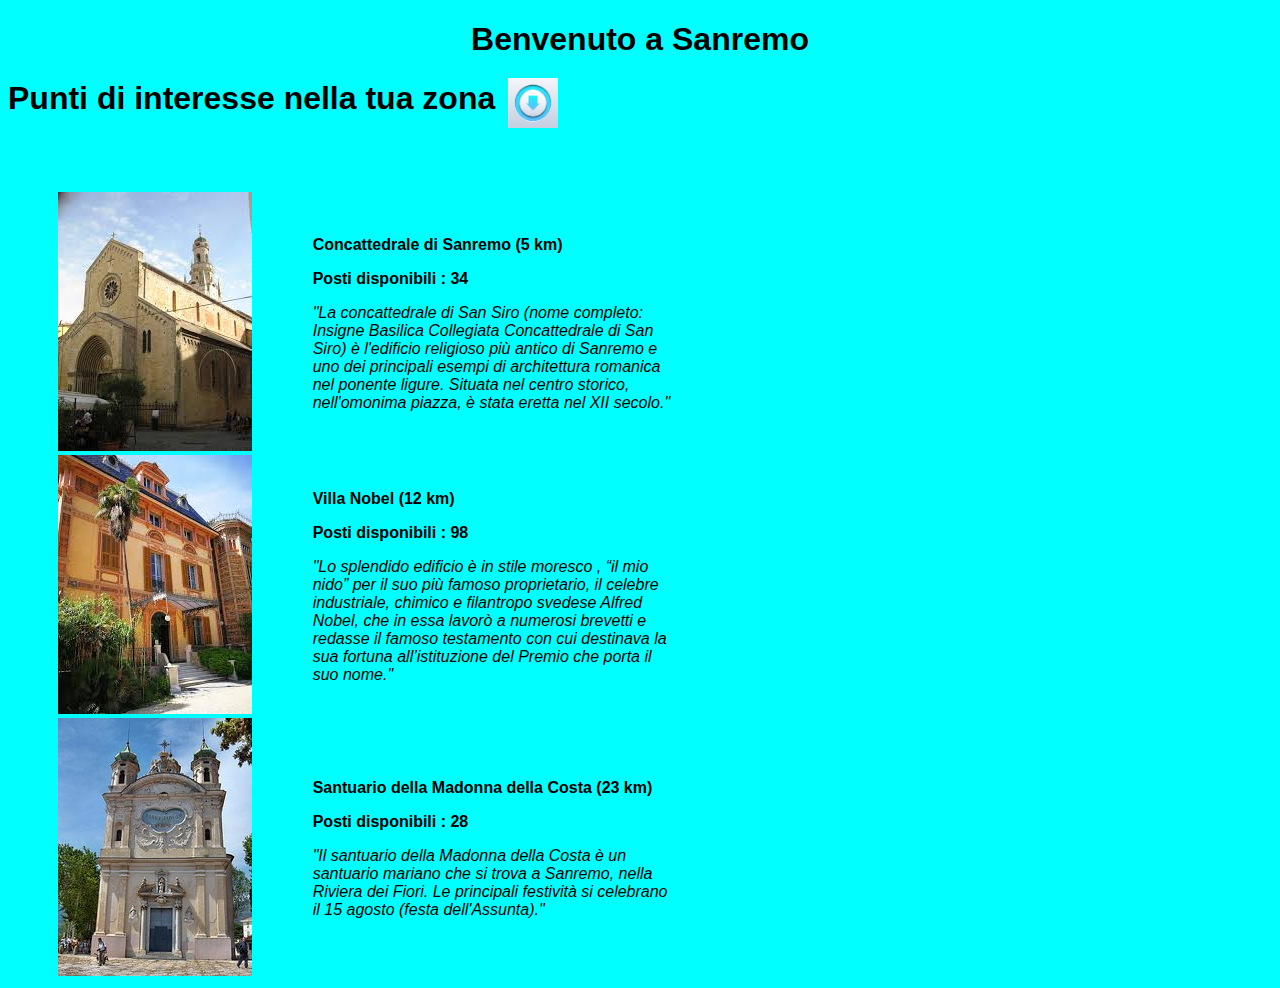
==== index.html @ ff166eb0 "Added index and style page" ====
<!DOCTYPE html>
<html lang="it">
<head>
  <meta charset="UTF-8">
  <meta name="viewport" content="width=device-width, initial-scale=1.0">
  <link rel="stylesheet" href="style.css">
  <h1 class="welcome">Benvenuto a Sanremo</h1>
  <div>
    <h1>Punti di interesse nella tua zona</h1>
    <img class="download" src="Scarica.jpg" alt="Scarica.jpg">
  </div>
</head>
<body>
  <div class="container"> 
    <div class="image">
      <img src="Concattedrale.jpg" alt="Concattedrale.jpg">
    </div>
    <div class="location">
      <p class="monument">Concattedrale di Sanremo (5 km)</p>
      <p class="disp">Posti disponibili : 34</p>
      <p class="description">"La concattedrale di San Siro (nome completo: Insigne Basilica Collegiata Concattedrale di San Siro) è l'edificio religioso più antico di Sanremo e uno dei principali esempi di architettura romanica nel ponente ligure. Situata nel centro storico, nell'omonima piazza, è stata eretta nel XII secolo."</p>
    </div>
  </div>
  <div class="container"> 
    <div class="image">
      <img src="VillaNobel.jpg" alt="VillaNobel.jpg">
    </div>
    <div class="location">
      <p class="monument">Villa Nobel (12 km)</p>
      <p class="disp">Posti disponibili : 98</p>
      <p class="description">"Lo splendido edificio è in stile moresco , “il mio nido” per il suo più famoso proprietario, il celebre industriale, chimico e filantropo svedese Alfred Nobel, che in essa lavorò a numerosi brevetti e redasse il famoso testamento con cui destinava la sua fortuna all’istituzione del Premio che porta il suo nome."</p>
    </div>
  </div>
  <div class="container"> 
    <div class="image">
      <img src="SantuarioMadonna.jpg" alt="SantuarioMadonna.jpg">
    </div>
    <div class="location">
      <p class="monument">Santuario della Madonna della Costa (23 km)</p>
      <p class="disp">Posti disponibili : 28</p>
      <p class="description">"Il santuario della Madonna della Costa è un santuario mariano che si trova a Sanremo, nella Riviera dei Fiori. Le principali festività si celebrano il 15 agosto (festa dell'Assunta)."</p>
    </div>
  </div>
</body>
</html>
---- style.css ----
.download{
  width:50px;
  height:50px;
  padding-left: 10px;
  position: relative;
  top:-60px;
  left:490px;

}
.container{
  display: flex;
  align-items: center;
  margin-left:50px;
}
.image{
  display: inline-block;
  vertical-align: middle
}
.location{
  display: inline-block;
  width: 30%;
  margin-left:5%;
  vertical-align: middle
}
body{
  background-color: cyan;
}
head{
  background-color: cyan;
}
html{
  background-color: cyan;
  font-family:'Gill Sans', 'Gill Sans MT', Calibri, 'Trebuchet MS', sans-serif;
}
.monument{
  font-weight:bold;
}
.disp{
  font-weight:bold;
}
.description{
  font-style:italic;
}
.welcome{
  text-align:center;
}
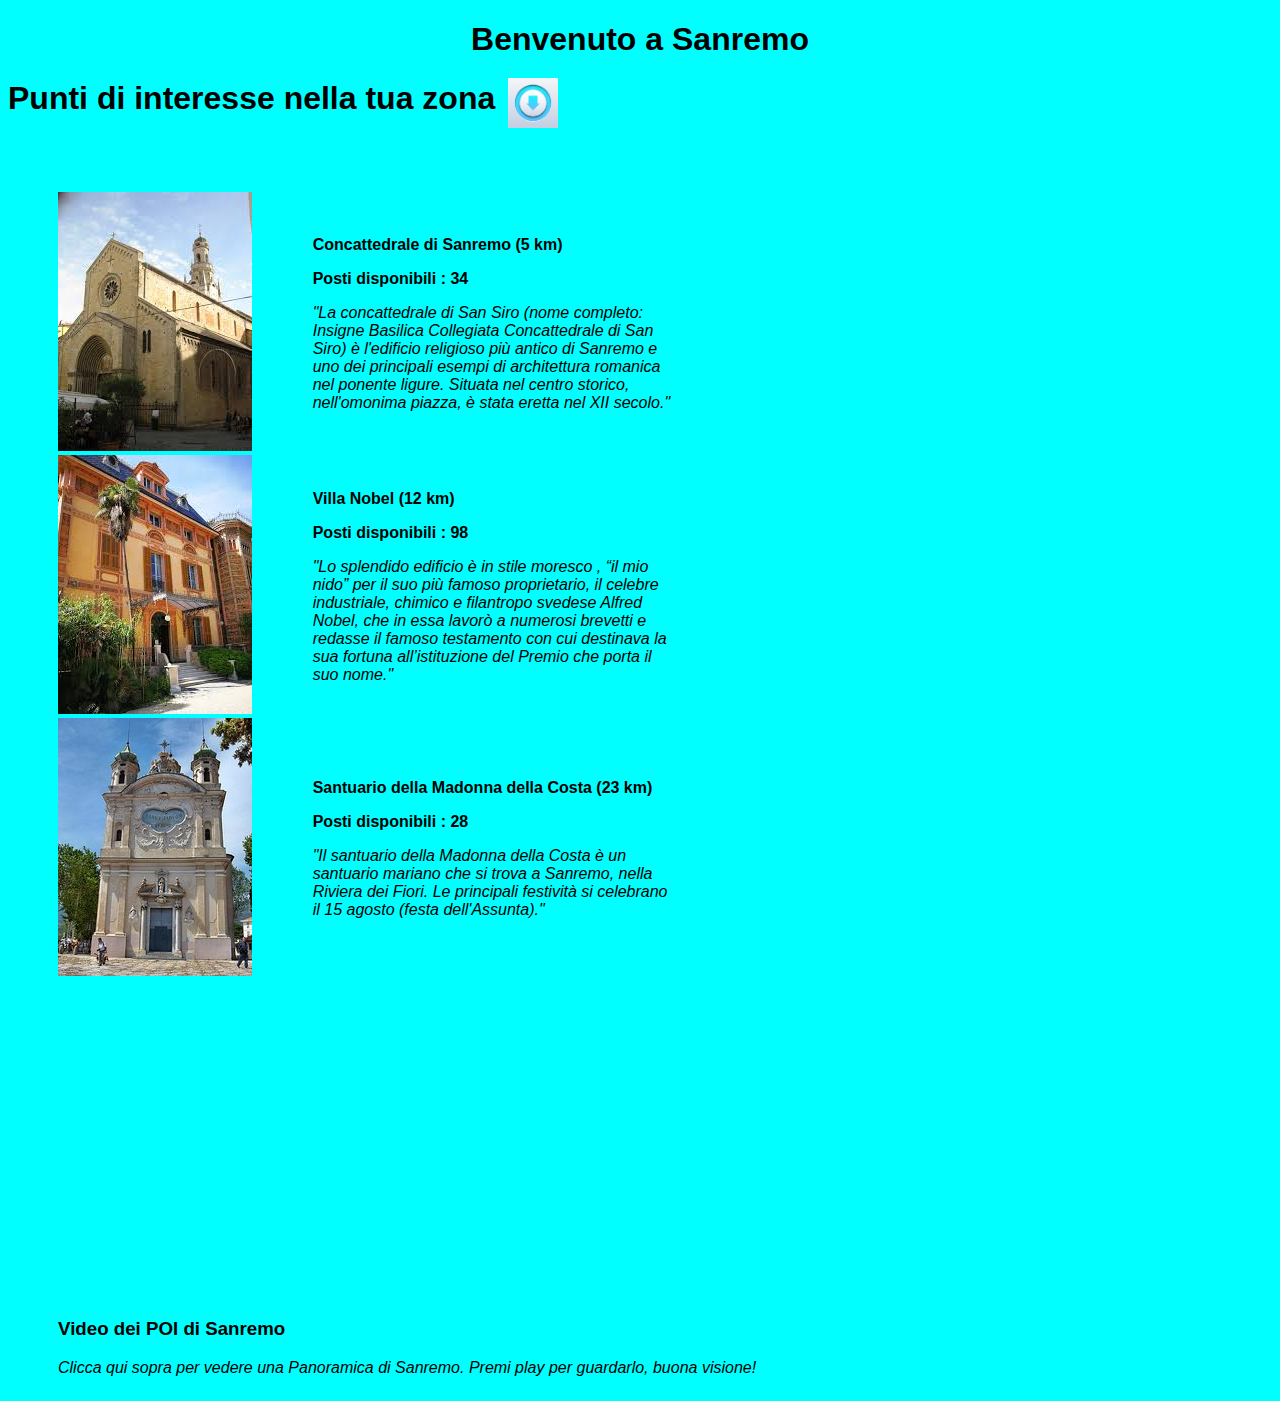
==== commit d569f5e4: "ok" ====
--- a/index.html
+++ b/index.html
@@ -4,6 +4,7 @@
   <meta charset="UTF-8">
   <meta name="viewport" content="width=device-width, initial-scale=1.0">
   <link rel="stylesheet" href="style.css">
+  <script src="script.js"></script>
   <h1 class="welcome">Benvenuto a Sanremo</h1>
   <div>
     <h1>Punti di interesse nella tua zona</h1>
@@ -41,5 +42,12 @@
       <p class="description">"Il santuario della Madonna della Costa è un santuario mariano che si trova a Sanremo, nella Riviera dei Fiori. Le principali festività si celebrano il 15 agosto (festa dell'Assunta)."</p>
     </div>
   </div>
+   <div class="container"> 
+    <div class="video">
+      <iframe width="560" height="315" src="https://www.youtube.com/embed/_u7Dthtf2kY" frameborder="0" allow="accelerometer; autoplay; clipboard-write; encrypted-media; gyroscope; picture-in-picture" allowfullscreen></iframe>
+      <h3 class="titoloDescrizione"> Video dei POI di  Sanremo</h3>
+      <p class="description"> Clicca qui sopra per vedere una Panoramica di Sanremo. Premi play per guardarlo, buona visione!</p>
+    </div>
+  </div>
 </body>
 </html>